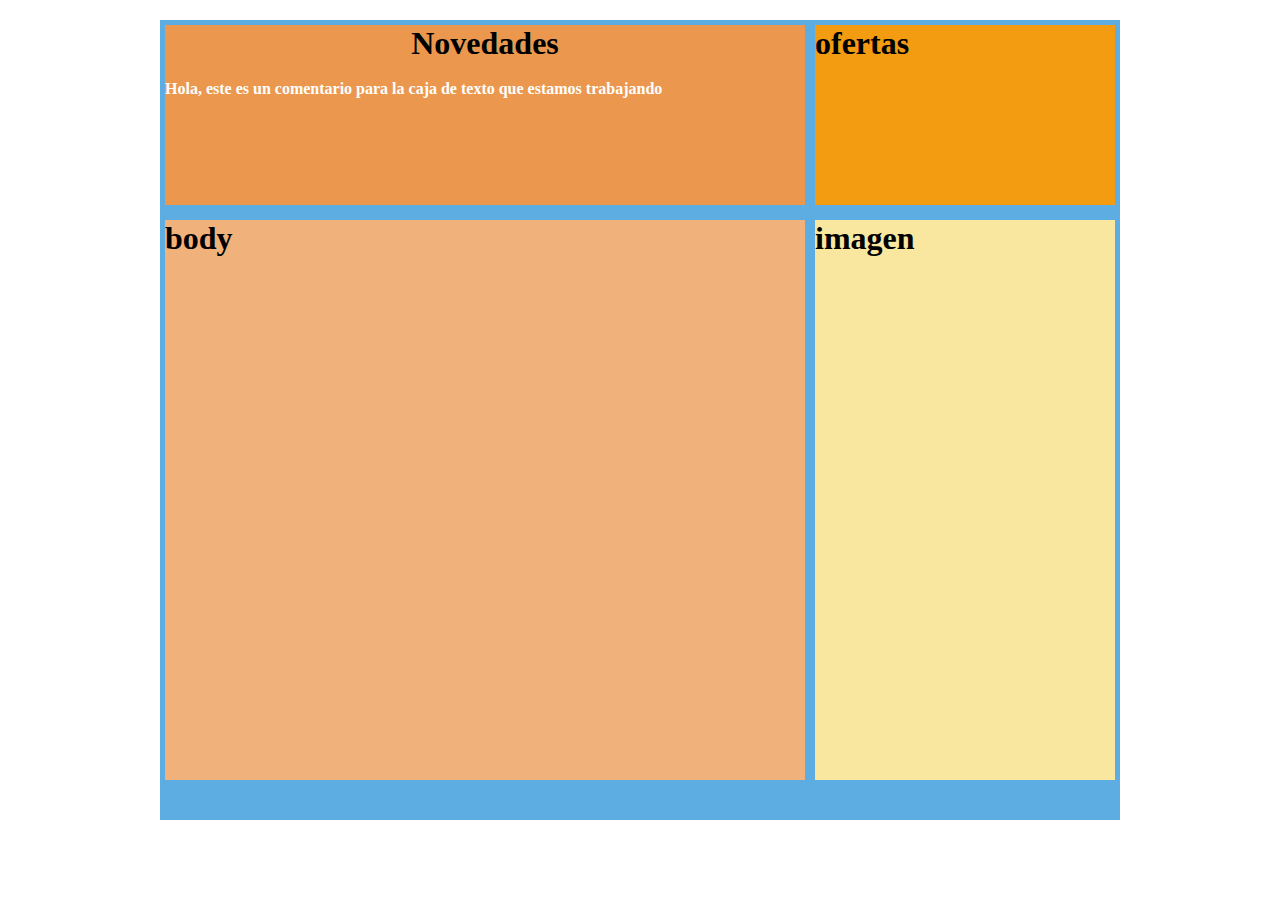
==== index.html @ 2600b40e "Add files via upload" ====
<!DOCTYPE html>
<html>
<head>
	<meta charset="utf-8">
	<meta name="viewport" content="width=device-width, initial-scale=1">
	<link rel="stylesheet" type="text/css" href="estilos.css">
	<title>documento</title>
</head>
<body>
	<div class="general">
		
		<div class="ofertas">
		<h1>ofertas</h1>
		</div>
 		<div class="novedades">
			<h1><center>Novedades</h1></center>
			<div class="texto">
			<br>
			<h5><font type="sans-serif" color="white" size="3"> Hola, este es un comentario para la caja de texto que estamos trabajando 
			</font></h5>
			</div>
		</div>

		<div class="body">
		<h1>body</h1>
		</div>

		<div class="imagen">
		<h1>imagen</h1>
		</div>

	</div>
	
</body>
</html>
---- estilos.css ----
*{
	margin: 0 ;
	padding: 0;
}

.general{
margin: auto;
width: 960px;
height: 800px;
background-color: #5dade2;
position: relative;
top: 20px;
	
}
.ofertas{
	float:right;
	width: 300px;
	height: 180px;
	background-color: #f39c12 ;
	position: absolute;
	right: 5px;
	top: 5px;
}

.novedades{
/*	margin:20px;
	margin-left: 5px; */
	width:640px;
	height:180px;
	background-color: #eb984e ;

	position: absolute;
	left: 5px;
	top: 5px;



}

.body{
/*	margin-top:20px;
	margin-left:5px; */
	width:640px;
	height:560px;
	background-color: #f0b27a ;

	position: absolute;
	left: 5px;
	top: 200px;
	
}

.imagen{
	float: right;
	width:300px;
	height:560px;
	background-color: #f9e79f;
	position: absolute;
	right: 5px;
	top: 200px;
	
}
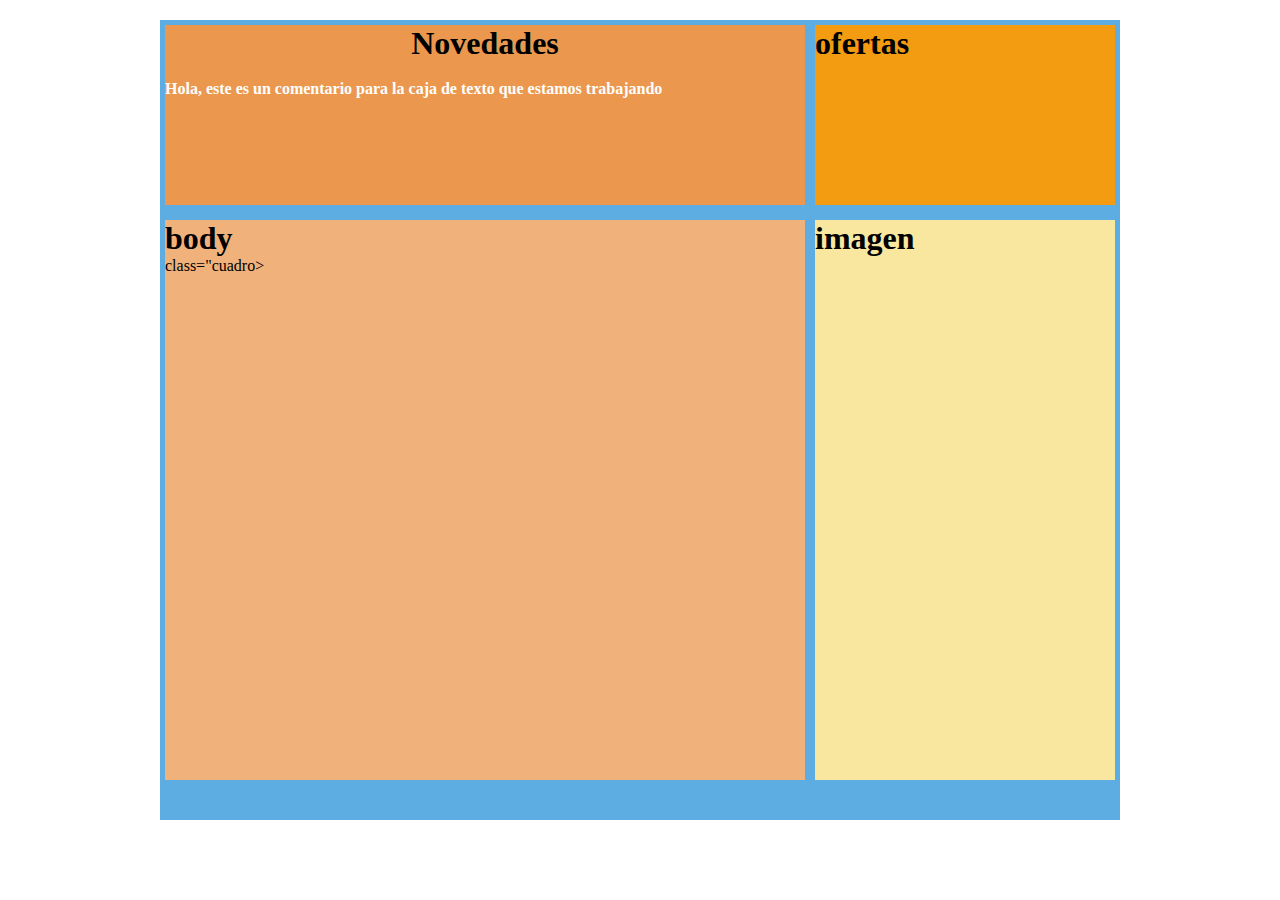
==== commit 1389de69: "index.html" ====
--- a/index.html
+++ b/index.html
@@ -23,6 +23,8 @@
 
 		<div class="body">
 		<h1>body</h1>
+
+			<div> class="cuadro> </div>
 		</div>
 
 		<div class="imagen">
@@ -32,4 +34,4 @@
 	</div>
 	
 </body>
-</html>+</html>
--- a/estilos.css
+++ b/estilos.css
@@ -58,5 +58,15 @@
 	position: absolute;
 	right: 5px;
 	top: 200px;
+}
+
+.cuadro{
+	float: right;
+	width:30px;
+	height:50px;
+	background-color: rojo;
+	position: absolute;
+	right: 25px;
+	top: 200px;
 	
-}+}
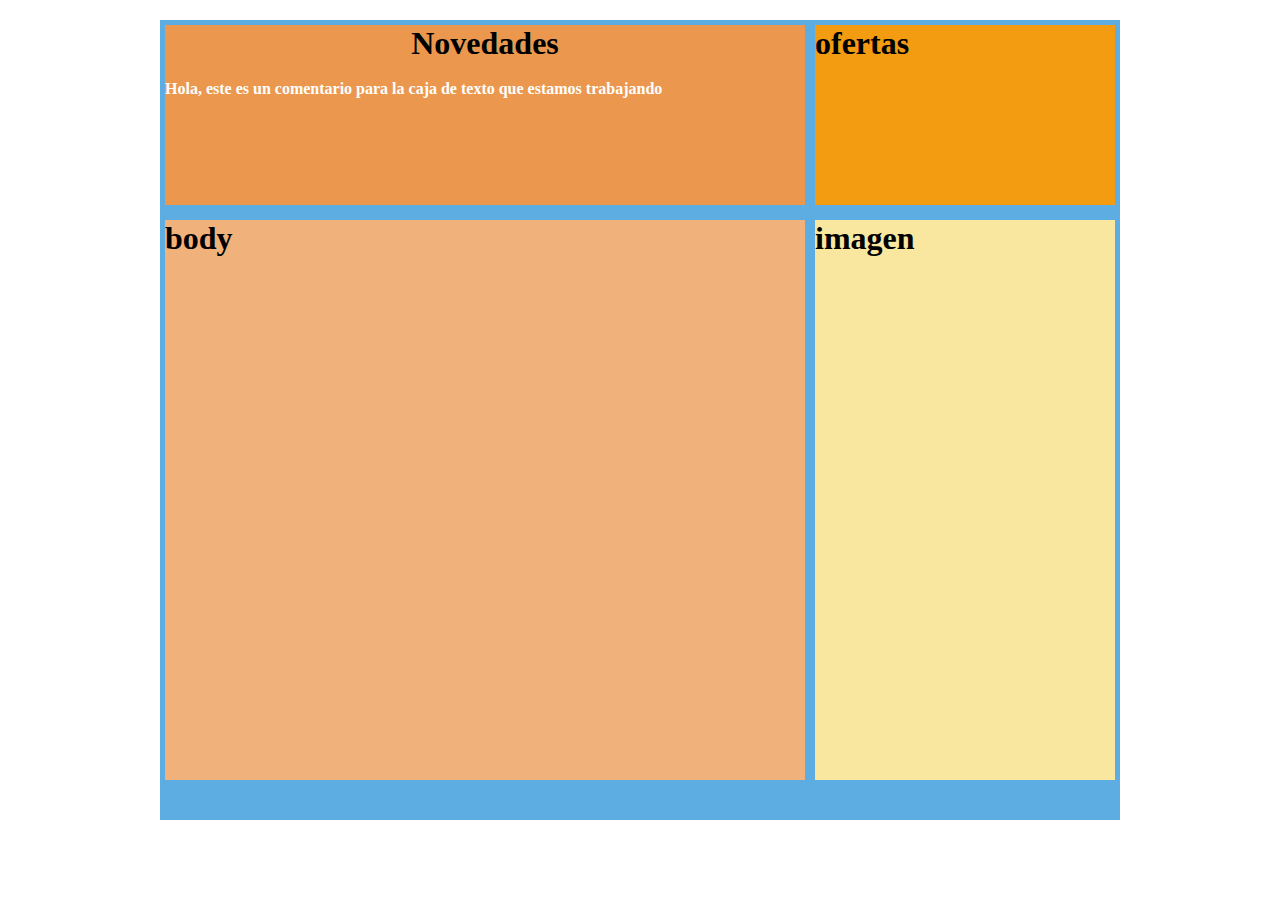
==== commit c0cdfdfd: "index.html" ====
--- a/index.html
+++ b/index.html
@@ -24,7 +24,7 @@
 		<div class="body">
 		<h1>body</h1>
 
-			<div> class="cuadro> </div>
+			<div class="cuadro"> </div>
 		</div>
 
 		<div class="imagen">
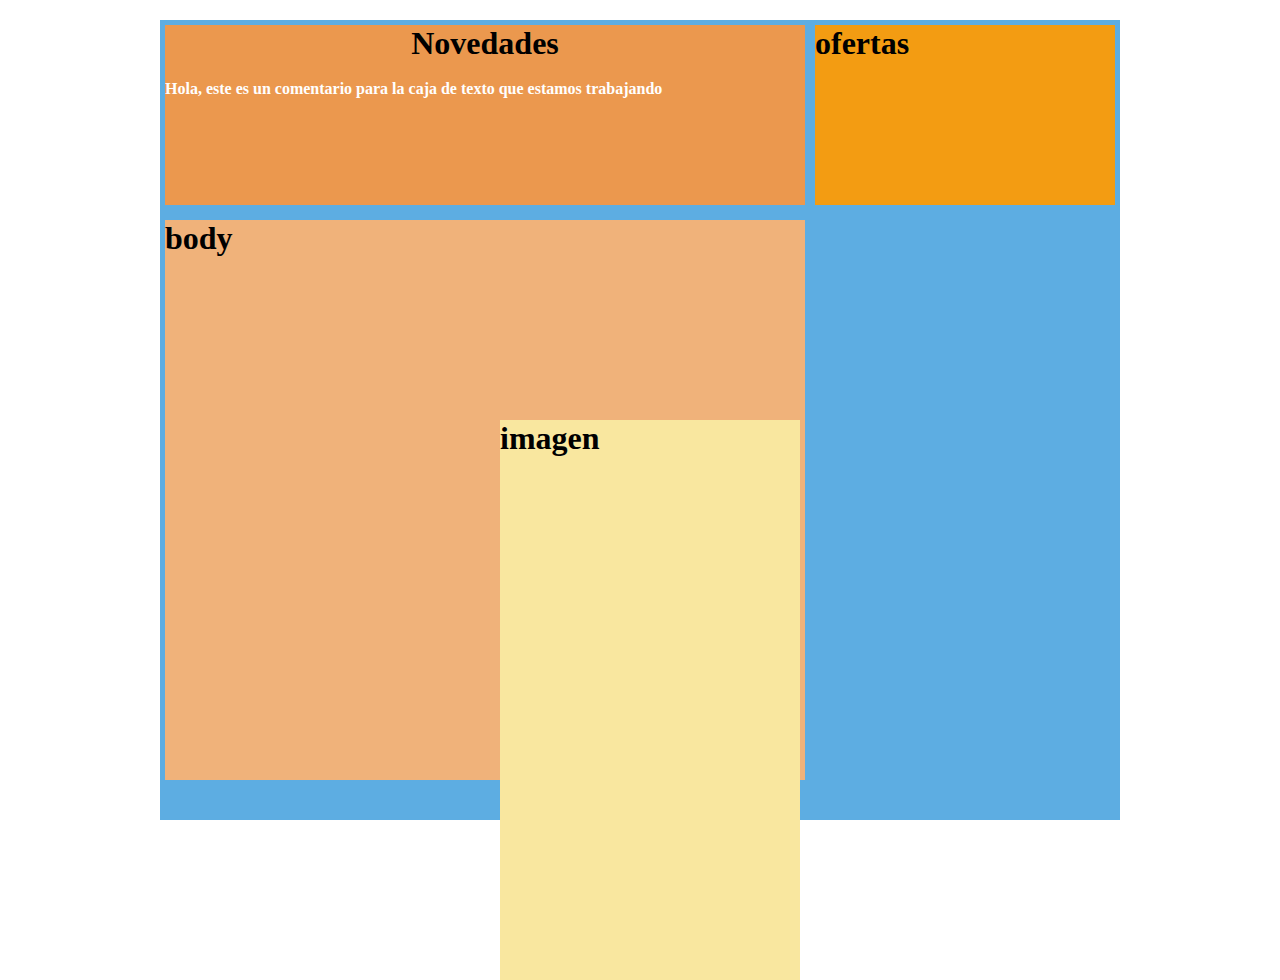
==== commit d5c6ede0: "Update index.html" ====
--- a/index.html
+++ b/index.html
@@ -23,10 +23,7 @@
 
 		<div class="body">
 		<h1>body</h1>
-
-			<div class="cuadro"> </div>
-		</div>
-
+		
 		<div class="imagen">
 		<h1>imagen</h1>
 		</div>
--- a/estilos.css
+++ b/estilos.css
@@ -60,13 +60,3 @@
 	top: 200px;
 }
 
-.cuadro{
-	float: right;
-	width:30px;
-	height:50px;
-	background-color: rojo;
-	position: absolute;
-	right: 25px;
-	top: 200px;
-	
-}
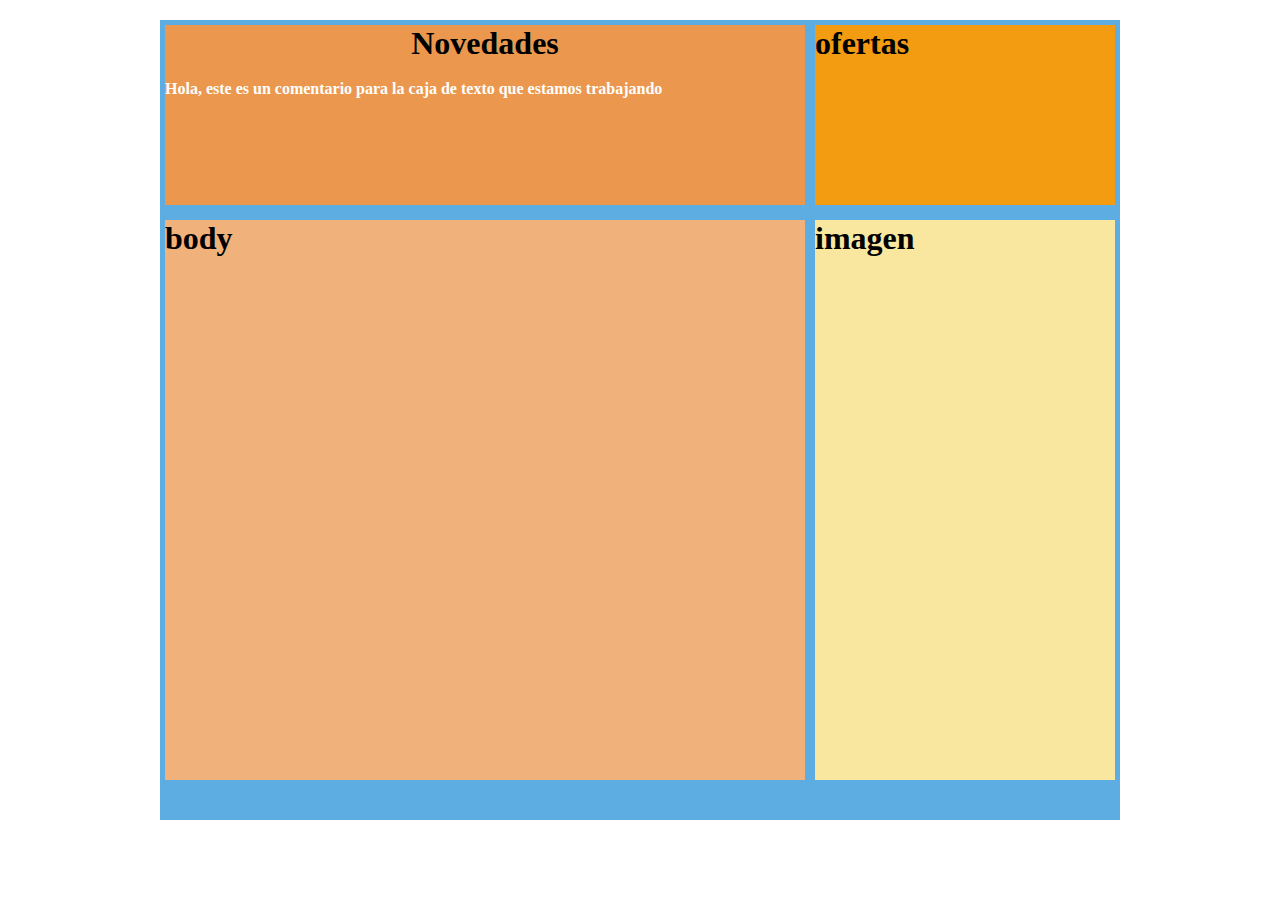
==== commit ca6ba801: "index.html" ====
--- a/index.html
+++ b/index.html
@@ -23,6 +23,7 @@
 
 		<div class="body">
 		<h1>body</h1>
+		</div>
 		
 		<div class="imagen">
 		<h1>imagen</h1>
